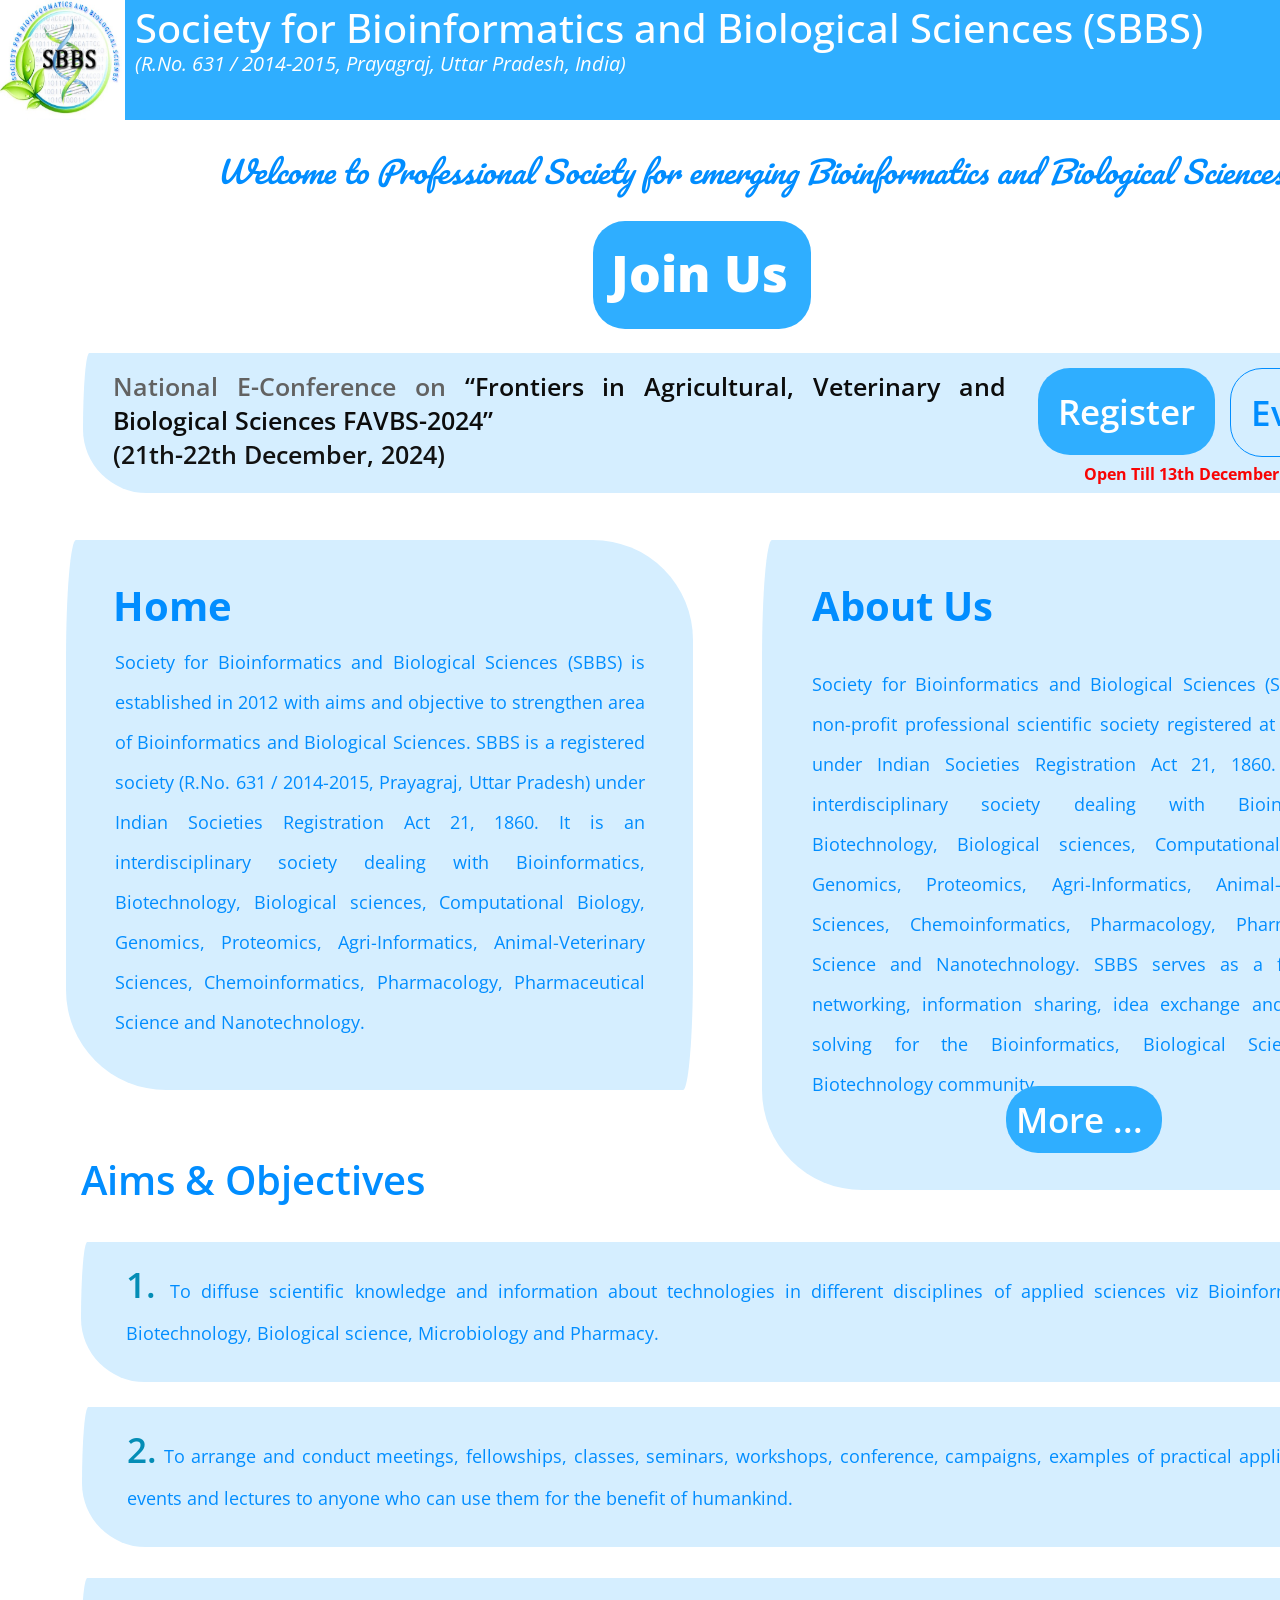
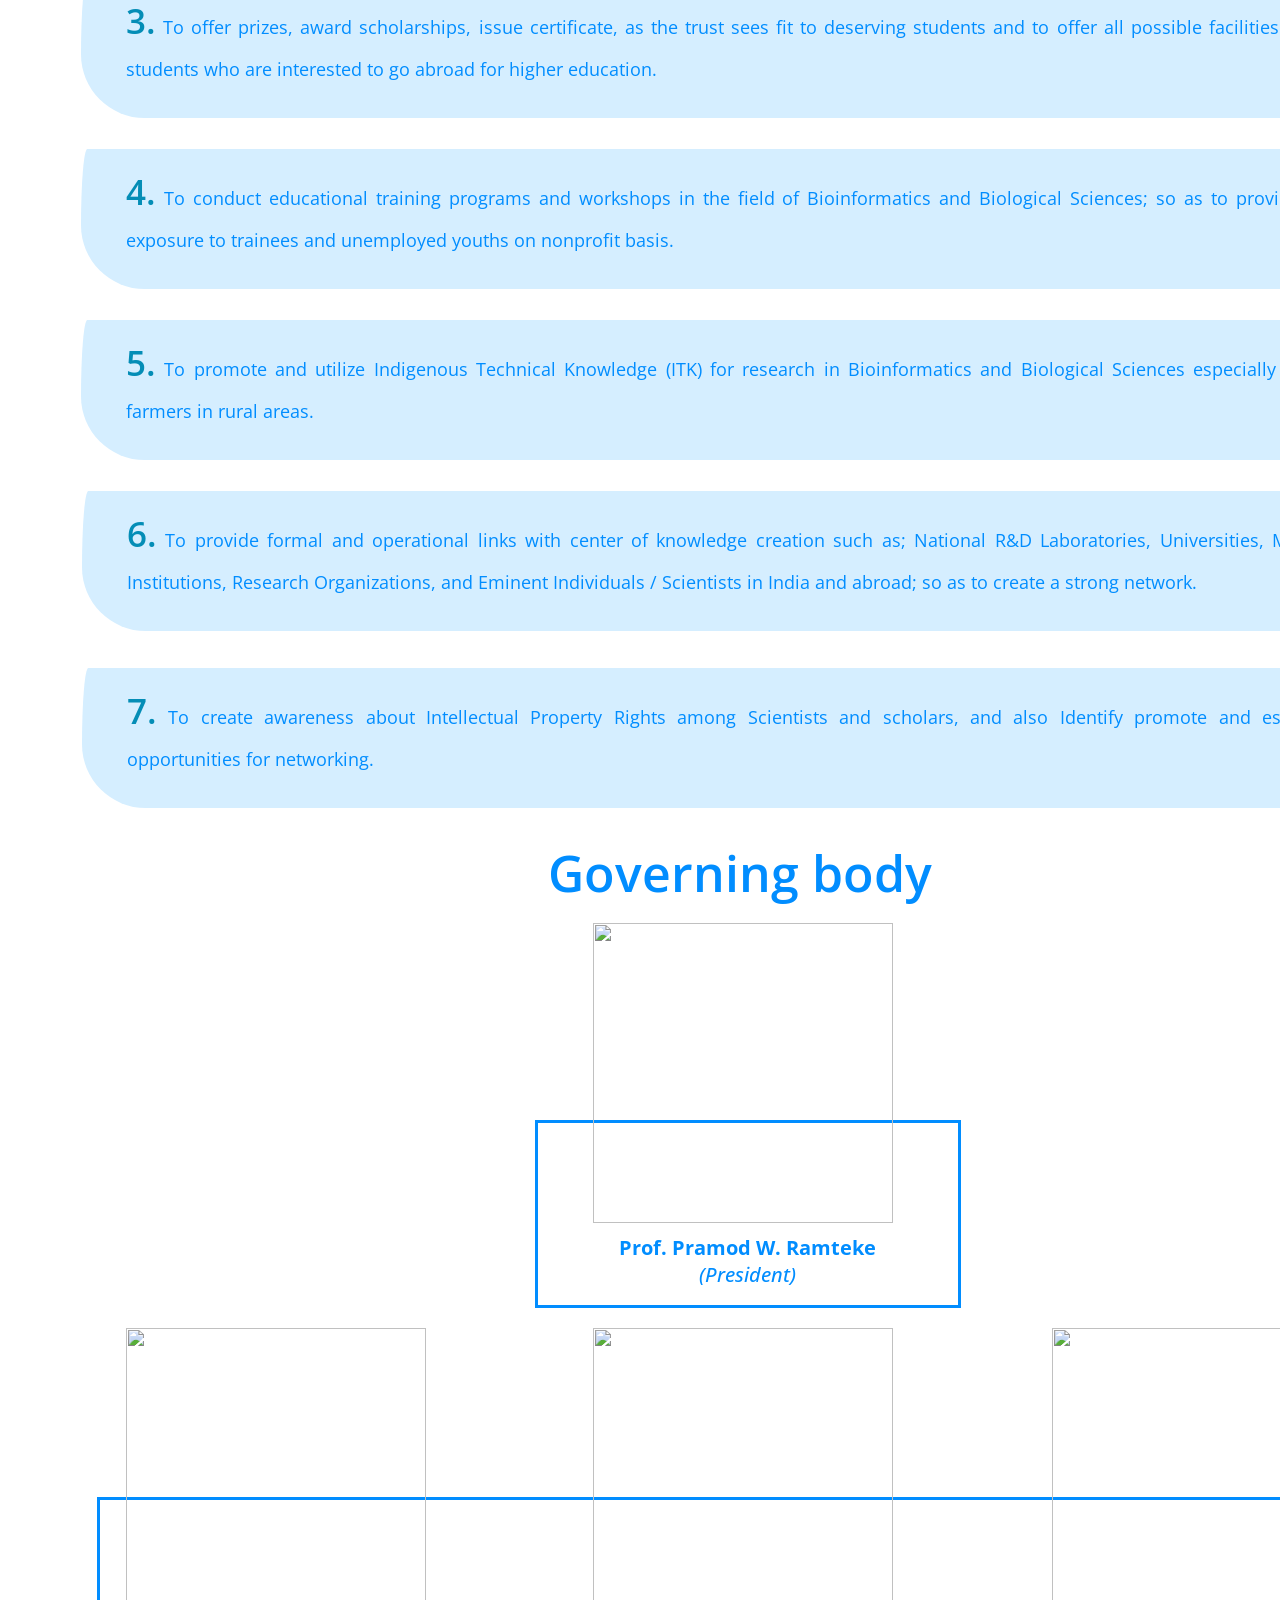
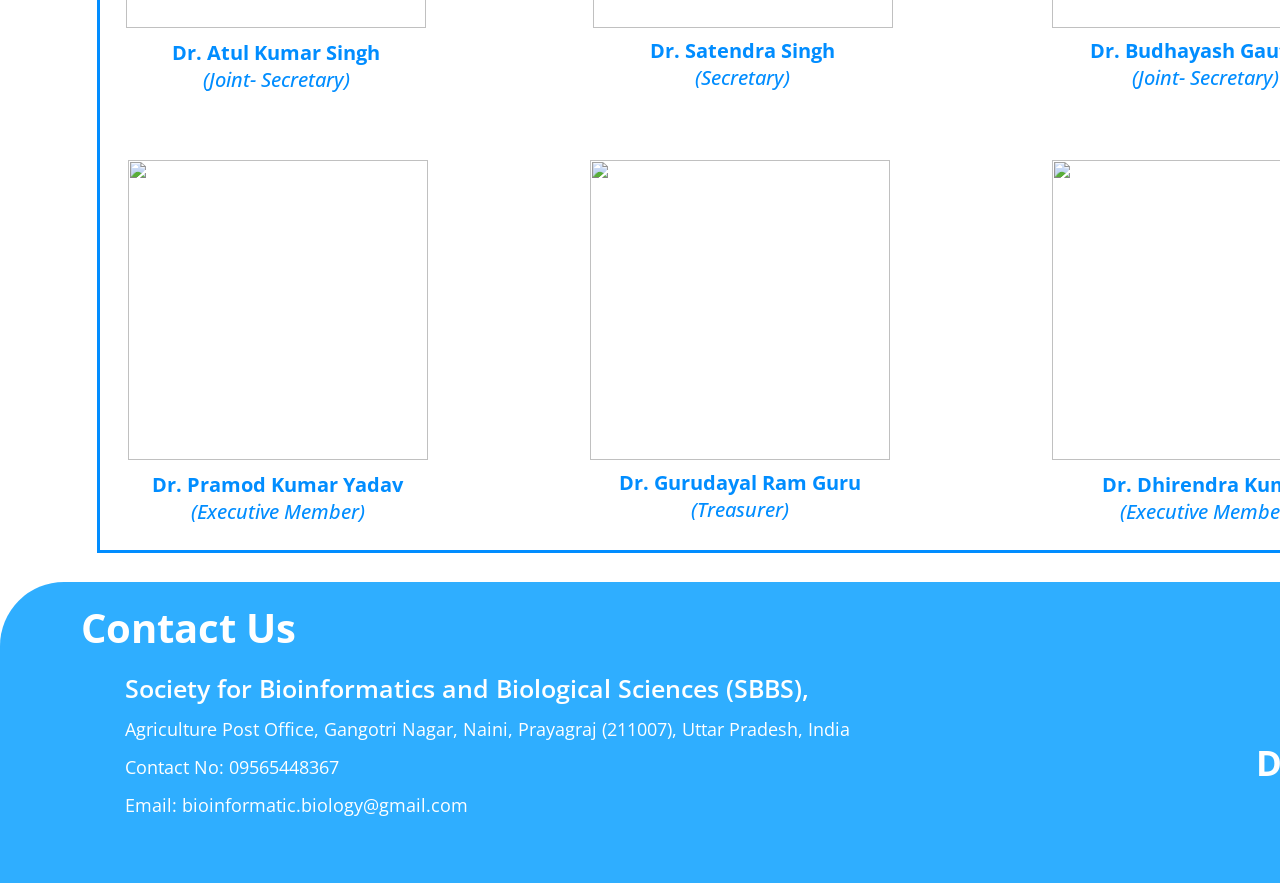
==== Index/Index.html @ 51625317 "added pages" ====
<!DOCTYPE html>
<html>

<head>
  <meta charset="utf-8">
  <title>Home</title>
  <meta name="generator" content="Google Web Designer 16.1.0.0530">
  <style id="gwd-text-style">
    p {
      margin: 0px;
    }
    h1 {
      margin: 0px;
    }
    h2 {
      margin: 0px;
    }
    h3 {
      margin: 0px;
    }
    a {
      text-decoration: none;
      color: rgb(255, 255, 255);
    }
  </style>
  <style>
    html, body {
      width: 100%;
      height: 100%;
      margin: 0px;
    }
    body {
      background-color: transparent;
      transform: perspective(1400px) matrix3d(1, 0, 0, 0, 0, 1, 0, 0, 0, 0, 1, 0, 0, 0, 0, 1);
      transform-style: preserve-3d;
      overflow-y: scroll;
    }
    body * {
      transform-style: preserve-3d;
    }
    .top-div {
      position: absolute;
      background-image: none;
      display: flex;
      background-color: rgb(47, 174, 255);
      left: 0px;
      top: 0px;
      height: 120px;
      width: 1515px;
    }
    .title-txt {
      position: absolute;
      font-family: "Open Sans";
      left: 135px;
      top: 0px;
      width: max-content;
    }
    .gwd-span-bqkw {
      font-size: 40px;
      color: rgb(255, 255, 255);
      font-family: "Open Sans";
      font-weight: 500;
    }
    .logo-img {
      height: 120px;
      width: 125px;
    }
    .gwd-img-bhdg {
      position: absolute;
      left: 0px;
      top: 0px;
    }
    .subtitle-txt {
      position: absolute;
      font-family: "Open Sans";
      font-style: italic;
      font-size: 20px;
      color: rgb(255, 255, 255);
      left: 135px;
      top: 50px;
    }
    .home-pane {
      position: absolute;
      width: 627px;
      background-image: none;
      background-color: rgb(213, 238, 255);
      border-radius: 10px 100px / 120px 100px;
      height: 550px;
      top: 540px;
      left: 66px;
    }
    .gwd-p-1isa {
      position: absolute;
      font-family: "Open Sans";
      font-size: 40px;
      font-weight: bold;
      color: rgb(1, 141, 255);
      width: 530px;
      text-align: justify;
      height: 548px;
      left: 115px;
      line-height: 40px;
      top: 634px;
    }
    .gwd-span-1ntc {
      font-size: 18px;
      font-family: "Open Sans";
      color: rgb(1, 141, 255);
      line-height: 0px;
      font-weight: normal;
    }
    .gwd-span-1si3 {
      position: absolute;
      text-align: justify;
      color: rgb(1, 141, 255);
      font-style: italic;
      font-weight: normal;
      font-family: Pacifico;
      font-size: 30px;
      top: 145px;
      left: 216px;
      width: max-content;
    }
    .query-input-field {
      position: absolute;
      width: 100px;
      height: 20px;
      left: 349px;
      top: 317px;
    }
    .about-pane {
      position: absolute;
      width: 653px;
      background-image: none;
      background-color: rgb(213, 238, 255);
      border-radius: 10px 100px / 120px 100px;
      height: 650px;
      top: 540px;
      left: 762px;
    }
    .gwd-p-1r3f {
      position: absolute;
      font-family: "Open Sans";
      font-weight: bold;
      font-size: 40px;
      color: rgb(1, 141, 255);
      top: 578px;
      left: 113px;
    }
    .gwd-p-1c2z {
      position: absolute;
      font-family: "Open Sans";
      font-size: 40px;
      font-weight: bold;
      color: rgb(1, 141, 255);
      left: 812px;
      top: 578px;
      width: 348px;
      height: 54px;
    }
    .gwd-p-tj3d {
      position: absolute;
      font-family: "Open Sans";
      font-size: 40px;
      font-weight: bold;
      color: rgb(1, 141, 255);
      text-align: justify;
      width: 555px;
      height: 490px;
      line-height: 40px;
      top: 656px;
      left: 812px;
    }
    .gwd-span-wfg0 {
      font-size: 18px;
      font-family: "Open Sans";
      color: rgb(1, 141, 255);
      font-weight: normal;
      line-height: 0px;
    }
    .joinus-link {
      position: absolute;
      font-family: "Open Sans";
      font-size: 18px;
      text-align: justify;
      height: 72px;
      width: 182px;
      background-image: none;
      background-color: rgb(47, 174, 255);
      border-image-source: none;
      border-image-repeat: stretch;
      border-color: rgb(1, 141, 255);
      padding: 18px;
      border-radius: 32px;
      left: 593px;
      top: 221px;
      text-decoration: none;
      color: rgb(255, 255, 255);
    }
    .gwd-span-1cz4 {
      font-family: "Open Sans";
      font-weight: 800;
      font-size: 50px;
      color: rgb(255, 255, 255);
    }
    .gwd-span-5c3a {
      position: absolute;
      font-family: "Open Sans";
      text-align: justify;
      font-weight: 600;
      border-image-source: none;
      border-image-width: 1;
      width: max-content;
      border-image-outset: 0;
      border-image-repeat: stretch;
      border-color: rgb(248, 249, 252);
      background-image: none;
      background-color: rgb(47, 174, 255);
      color: rgb(255, 255, 255);
      font-size: 35px;
      border-radius: 32px;
      padding: 10px;
      left: 1006px;
      top: 1086px;
    }
    .gwd-span-1vyw {
      position: absolute;
      font-family: "Open Sans";
      font-weight: 600;
      text-align: justify;
      transform-origin: 50% 50% 0px;
      color: rgb(1, 141, 255);
      height: 53px;
      width: 442px;
      font-size: 40px;
      top: 1152px;
      left: 81px;
    }
    .new-event-pane {
      position: absolute;
      left: 62px;
      top: 1195.2px;
      width: 1322px;
      background-color: rgb(213, 238, 255);
      border-radius: 10px 100px / 120px 100px;
      height: 140px;
    }
    .gwd-span-1vqm {
      position: absolute;
      font-family: "Open Sans";
      font-size: 35px;
      font-weight: 600;
      text-align: justify;
      color: rgb(255, 255, 255);
      width: 1211px;
      height: 96px;
      line-height: 35px;
      top: 1267px;
      left: 126px;
    }
    .gwd-span-11at {
      font-weight: normal;
      font-size: 18px;
      color: rgb(1, 141, 255);
    }
    .gwd-span-196a {
      color: rgb(4, 141, 182);
    }
    .gwd-span-1bid {
      position: absolute;
      font-family: "Open Sans";
      font-size: 35px;
      font-weight: 600;
      text-align: justify;
      color: rgb(255, 255, 255);
      width: 1211px;
      height: 96px;
      line-height: 35px;
      top: 1432px;
      left: 127px;
    }
    .aim-box2 {
      left: 63px;
      top: 1360px;
    }
    .gwd-span-1m1s {
      color: rgb(1, 141, 255);
      font-size: 18px;
      font-weight: 400;
    }
    .gwd-div-1xb0 {
      top: 1242px;
      left: 81px;
    }
    .gwd-span-1xkf {
      position: absolute;
      font-family: "Open Sans";
      font-size: 35px;
      font-weight: 600;
      text-align: justify;
      color: rgb(255, 255, 255);
      width: 1211px;
      height: 96px;
      line-height: 35px;
      top: 1603px;
      left: 126px;
    }
    .gwd-div-2hvl {
      top: 1578px;
      left: 81px;
    }
    .gwd-span-1w0t {
      position: absolute;
      font-family: "Open Sans";
      font-size: 35px;
      font-weight: 600;
      text-align: justify;
      color: rgb(255, 255, 255);
      width: 1211px;
      height: 96px;
      line-height: 35px;
      top: 1774px;
      left: 126px;
    }
    .gwd-div-1ei7 {
      top: 1749px;
      left: 81px;
    }
    .gwd-span-vlhl {
      position: absolute;
      font-family: "Open Sans";
      font-size: 35px;
      font-weight: 600;
      text-align: justify;
      color: rgb(255, 255, 255);
      width: 1211px;
      height: 96px;
      line-height: 35px;
      top: 1945px;
      left: 126px;
    }
    .gwd-div-1dzn {
      top: 1920px;
      left: 81px;
    }
    .gwd-div-vrc6 {
      top: 2091px;
      left: 82px;
    }
    .gwd-span-1oo3 {
      position: absolute;
      font-family: "Open Sans";
      font-size: 35px;
      font-weight: 600;
      text-align: justify;
      color: rgb(255, 255, 255);
      width: 1211px;
      height: 96px;
      line-height: 35px;
      top: 2116px;
      left: 127px;
    }
    .gwd-div-1wg1 {
      top: 2268px;
      left: 82px;
    }
    .gwd-span-n1nv {
      position: absolute;
      font-family: "Open Sans";
      font-size: 35px;
      font-weight: 600;
      text-align: justify;
      color: rgb(255, 255, 255);
      width: 1211px;
      height: 96px;
      line-height: 35px;
      top: 2293px;
      left: 127px;
    }
    .gwd-div-c5d1 {
      top: 353px;
      left: 83px;
    }
    .gwd-div-1a49 {
      top: 1407px;
      left: 82px;
    }
    .conference-title-span {
      position: absolute;
      font-family: "Open Sans";
      font-weight: 600;
      text-align: justify;
      background-image: none;
      background-color: transparent;
      color: rgb(98, 98, 98);
      font-size: 25px;
      transform-origin: 50% 50% 0px;
      left: 113px;
      top: 369px;
      width: 893px;
      height: 108px;
    }
    .register-link {
      position: absolute;
      font-family: "Open Sans";
      font-size: 35px;
      font-weight: 600;
      text-align: justify;
      color: rgb(255, 255, 255);
      padding: 20px;
      border-radius: 32px;
      background-color: rgb(47, 174, 255);
      left: 1038px;
      top: 368px;
    }
    .notice-link {
      position: absolute;
      font-family: "Open Sans";
      font-size: 35px;
      font-weight: 600;
      text-align: justify;
      color: rgb(1, 141, 255);
      border-radius: 32px;
      padding: 20px;
      border: 1.5px solid rgb(1, 141, 255);
      left: 1230px;
      top: 368px;
    }
    .gwd-span-2s5o {
      position: absolute;
      font-family: "Open Sans";
      font-weight: 600;
      text-align: justify;
      transform-origin: 50% 50% 0px;
      color: rgb(1, 141, 255);
      width: 388px;
      height: 68px;
      top: 2439px;
      font-size: 50px;
      left: 548px;
    }
    .govern-img-in {
      width: 300px;
      height: 300px;
    }
    .govern-img {
      position: absolute;
      left: 548px;
      top: 2523px;
      z-index: 1;
    }
    .gwd-img-xbfo {
      top: 2928px;
      z-index: 1;
      left: 593px;
    }
    .gwd-img-fpew {
      top: 3360px;
      left: 590px;
    }
    .gwd-img-1451 {
      top: 2928px;
      z-index: 1;
      left: 1052px;
    }
    .gwd-img-1oe9 {
      top: 2928px;
      z-index: 1;
      left: 126px;
    }
    .gwd-img-pu6v {
      top: 3360px;
      left: 128px;
    }
    .gwd-img-19ng {
      top: 3360px;
      left: 1052px;
    }
    .president-title {
      position: absolute;
      left: 488px;
      top: 2715.6px;
      width: 420px;
      height: 220.8px;
      background-color: rgb(213, 238, 255);
    }
    .gwd-span-jq2x {
      position: absolute;
      font-family: "Open Sans";
      font-size: 20px;
      color: rgb(1, 141, 255);
      top: 2834px;
      font-weight: bold;
      text-align: center;
      left: 619px;
    }
    .gwd-span-awxr {
      font-weight: 500;
      font-style: italic;
    }
    .gwd-span-p6f0 {
      position: absolute;
      font-family: "Open Sans";
      font-size: 20px;
      color: rgb(1, 141, 255);
      font-weight: bold;
      text-align: center;
      top: 3669px;
      left: 619px;
    }
    .gwd-span-1maw {
      position: absolute;
      font-family: "Open Sans";
      font-size: 20px;
      color: rgb(1, 141, 255);
      font-weight: bold;
      text-align: center;
      top: 3237px;
      width: max-content;
      left: 1090px;
    }
    .gwd-span-al7j {
      position: absolute;
      font-family: "Open Sans";
      font-size: 20px;
      color: rgb(1, 141, 255);
      font-weight: bold;
      text-align: center;
      width: max-content;
      top: 3237px;
      left: 650px;
    }
    .gwd-span-1g59 {
      position: absolute;
      font-family: "Open Sans";
      font-size: 20px;
      color: rgb(1, 141, 255);
      font-weight: bold;
      text-align: center;
      top: 3239px;
      width: max-content;
      left: 172px;
    }
    .gwd-span-p5j6 {
      position: absolute;
      font-family: "Open Sans";
      font-size: 20px;
      width: max-content;
      color: rgb(1, 141, 255);
      font-weight: bold;
      text-align: center;
      top: 3671px;
      left: 152px;
    }
    .gwd-span-xsb3 {
      position: absolute;
      font-family: "Open Sans";
      font-size: 20px;
      color: rgb(1, 141, 255);
      font-weight: bold;
      text-align: center;
      top: 3671px;
      width: max-content;
      left: 1102px;
    }
    .gwd-span-3aus {
      font-style: normal;
      font-weight: 700;
    }
    .gwd-span-uxm4 {
      font-style: normal;
      font-weight: 700;
    }
    .gwd-span-1usm {
      font-style: normal;
      font-weight: 700;
    }
    .gwd-span-6nk0 {
      font-style: normal;
      font-weight: 700;
    }
    .gwd-span-1sg8 {
      font-style: normal;
      font-weight: 700;
    }
    .gwd-span-tq85 {
      font-style: normal;
      font-weight: 700;
    }
    .transp-link {
      color: rgb(1, 141, 255);
    }
    .footer-tab {
      position: absolute;
      background-color: rgb(47, 174, 255);
      border-radius: 64px 64px 0px 0px;
      height: 300.8px;
      top: 3782px;
      left: 0px;
      width: 1515px;
    }
    .gwd-span-1sb5 {
      position: absolute;
      font-family: "Open Sans";
      font-weight: bold;
      text-align: justify;
      color: rgb(255, 255, 255);
      font-size: 40px;
      top: 3800px;
      left: 81px;
    }
    .gwd-span-1dm2 {
      position: absolute;
      font-family: "Open Sans";
      font-size: 40px;
      font-weight: bold;
      text-align: justify;
      color: rgb(255, 255, 255);
      line-height: 30px;
      left: 125px;
      top: 3868px;
      width: 750px;
      height: 158px;
    }
    .gwd-span-l0jf {
      font-size: 18px;
      font-weight: 500;
    }
    .gwd-span-115w {
      font-weight: 600;
    }
    .gwd-span-1utu {
      font-weight: normal;
    }
    .gwd-span-fhn2 {
      font-size: 25px;
    }
    .gwd-div-1jhb {
      position: absolute;
      width: 420px;
      height: 182px;
      z-index: 0;
      border: 3px solid rgb(1, 141, 255);
      top: 2720px;
      left: 535px;
    }
    .gwd-div-1e34 {
      position: absolute;
      width: 1284px;
      height: 650px;
      border: 3px solid rgb(1, 141, 255);
      z-index: 0;
      top: 3097px;
      left: 97px;
    }
    .gwd-img-12nx {
      left: 593px;
    }
    .gwd-span-1wzp {
      position: absolute;
      font-family: "Open Sans";
      font-size: 35px;
      font-weight: bold;
      color: rgb(255, 255, 255);
      width: 313px;
      height: 48px;
      text-align: right;
      left: 1182px;
      top: 3939px;
    }
    .gwd-span-1y1x {
      position: absolute;
      font-family: "Open Sans";
      font-size: 35px;
      font-weight: bold;
      color: rgb(255, 255, 255);
      width: 313px;
      height: 96px;
      line-height: 30px;
      text-align: right;
      left: 1182px;
      top: 3987px;
    }
    .gwd-span-15j2 {
      font-size: 20px;
      font-family: "Open Sans";
      color: rgb(255, 255, 255);
      font-weight: normal;
    }
    .gwd-span-15iu {
      font-weight: normal;
      font-family: "Open Sans";
      color: rgb(255, 255, 255);
    }
    .gwd-span-1j77 {
      font-weight: normal;
      font-family: "Open Sans";
      color: rgb(255, 255, 255);
      font-size: 20px;
    }
    .gwd-span-1cls {
      color: rgb(12, 12, 12);
    }
    .gwd-span-1lf2 {
      color: rgb(17, 17, 17);
    }
    .gwd-span-54qi {
      position: absolute;
      font-family: "Open Sans";
      font-weight: bold;
      color: rgb(248, 4, 4);
      top: 463px;
      font-size: 16px;
      height: 22px;
      left: 1038px;
      width: 348px;
      text-align: center;
    }
    @media (min-width: 0) and (max-width: 320px) and (min-height: 0) and (max-height: 4000px) {
      .top-div {
        position: absolute;
        background-image: none;
        display: flex;
        width: 1500px;
        background-color: rgb(47, 174, 255);
        left: 0px;
        top: 0px;
        height: 80px;
      }
      .title-txt {
        position: absolute;
        font-family: "Open Sans";
        top: 0px;
        width: max-content;
        left: 87px;
      }
      .gwd-span-bqkw {
        color: rgb(255, 255, 255);
        font-family: "Open Sans";
        font-weight: 500;
        font-size: 16px;
      }
      .logo-img {
        height: 80px;
        width: 85px;
      }
      .gwd-img-bhdg {
        position: absolute;
        left: 0px;
        top: 0px;
      }
      .subtitle-txt {
        position: absolute;
        font-family: "Open Sans";
        font-style: italic;
        color: rgb(255, 255, 255);
        left: 87px;
        top: 43px;
        font-size: 10px;
      }
      .home-pane {
        position: absolute;
        background-image: none;
        background-color: rgb(213, 238, 255);
        border-radius: 10px 100px / 120px 100px;
        width: 315px;
        height: 350px;
        left: 18px;
        top: 346px;
      }
      .gwd-p-1isa {
        position: absolute;
        font-family: "Open Sans";
        font-weight: bold;
        color: rgb(1, 141, 255);
        text-align: justify;
        font-size: 12px;
        line-height: 20px;
        width: 273px;
        left: 39px;
        height: 272px;
        top: 393px;
      }
      .gwd-span-1ntc {
        font-family: "Open Sans";
        color: rgb(1, 141, 255);
        line-height: 0px;
        font-weight: normal;
        font-size: 12px;
      }
      .gwd-span-1si3 {
        position: absolute;
        text-align: justify;
        color: rgb(1, 141, 255);
        font-style: italic;
        font-weight: normal;
        font-family: Pacifico;
        left: 31px;
        top: 96px;
        font-size: 8px;
      }
      .query-input-field {
        position: absolute;
        width: 100px;
        height: 20px;
        left: 349px;
        top: 317px;
      }
      .about-pane {
        position: absolute;
        background-image: none;
        background-color: rgb(213, 238, 255);
        border-radius: 10px 100px / 120px 100px;
        width: 315px;
        left: 18px;
        height: 380px;
        top: 709px;
      }
      .gwd-p-1r3f {
        position: absolute;
        font-family: "Open Sans";
        font-weight: bold;
        color: rgb(1, 141, 255);
        left: 31px;
        font-size: 20px;
        top: 355px;
      }
      .gwd-p-1c2z {
        position: absolute;
        font-family: "Open Sans";
        font-weight: bold;
        color: rgb(1, 141, 255);
        font-size: 20px;
        left: 37px;
        top: 718px;
      }
      .gwd-p-tj3d {
        position: absolute;
        font-family: "Open Sans";
        font-weight: bold;
        color: rgb(1, 141, 255);
        text-align: justify;
        font-size: 12px;
        line-height: 20px;
        height: 243px;
        width: 279px;
        left: 35px;
        top: 756px;
      }
      .gwd-span-wfg0 {
        font-family: "Open Sans";
        color: rgb(1, 141, 255);
        font-weight: normal;
        line-height: 0px;
        font-size: 12px;
      }
      .joinus-link {
        position: absolute;
        font-family: "Open Sans";
        background-image: none;
        background-color: rgb(47, 174, 255);
        border-image-source: none;
        border-image-repeat: stretch;
        border-color: rgb(1, 141, 255);
        border-radius: 32px;
        text-decoration: none;
        color: rgb(255, 255, 255);
        top: 118px;
        font-size: 12px;
        left: 105px;
        text-align: center;
        padding: 8px;
        line-height: 0px;
        width: 102px;
        height: 26px;
      }
      .gwd-span-1cz4 {
        font-family: "Open Sans";
        font-weight: 800;
        line-height: 15px;
        font-size: 20px;
        color: rgb(255, 255, 255);
      }
      .gwd-span-5c3a {
        position: absolute;
        font-family: "Open Sans";
        font-weight: 600;
        border-image-source: none;
        border-image-width: 1;
        border-image-outset: 0;
        border-image-repeat: stretch;
        border-color: rgb(248, 249, 252);
        background-image: none;
        background-color: rgb(47, 174, 255);
        color: rgb(255, 255, 255);
        border-radius: 32px;
        padding: 10px;
        font-size: 20px;
        height: 20px;
        width: 76px;
        text-align: center;
        left: 216px;
        top: 1039px;
      }
      .gwd-span-1vyw {
        position: absolute;
        font-family: "Open Sans";
        font-weight: 600;
        text-align: justify;
        transform-origin: 50% 50% 0px;
        color: rgb(1, 141, 255);
        width: 183px;
        font-size: 20px;
        height: 32px;
        left: 23px;
        top: 1101px;
      }
      .new-event-pane {
        position: absolute;
        left: 62px;
        top: 1195.2px;
        background-color: rgb(213, 238, 255);
        border-radius: 10px 100px / 120px 100px;
        width: 315px;
        height: 160px;
      }
      .gwd-span-1vqm {
        position: absolute;
        font-family: "Open Sans";
        font-weight: 600;
        text-align: justify;
        width: 279px;
        line-height: 15px;
        color: rgb(4, 141, 182);
        font-size: 12px;
        left: 35px;
        top: 1168px;
        height: 96px;
      }
      .gwd-span-11at {
        font-weight: normal;
        color: rgb(1, 141, 255);
        font-size: 12px;
      }
      .gwd-span-196a {
        color: rgb(4, 141, 182);
      }
      .gwd-span-1bid {
        position: absolute;
        font-family: "Open Sans";
        font-weight: 600;
        text-align: justify;
        height: 96px;
        width: 273px;
        line-height: 15px;
        left: 36px;
        top: 1338px;
        font-size: 12px;
        background-image: none;
        color: rgb(1, 141, 255);
      }
      .aim-box2 {
        left: 63px;
        top: 1360px;
      }
      .gwd-span-1m1s {
        color: rgb(1, 141, 255);
        font-size: 12px;
        font-weight: 400;
      }
      .gwd-div-1xb0 {
        left: 18px;
        top: 1140px;
      }
      .gwd-span-1xkf {
        position: absolute;
        font-family: "Open Sans";
        font-weight: 600;
        text-align: justify;
        color: rgb(255, 255, 255);
        height: 96px;
        line-height: 15px;
        width: 273px;
        font-size: 12px;
        left: 38px;
        top: 1513px;
      }
      .gwd-div-2hvl {
        left: 18px;
        top: 1489px;
      }
      .gwd-span-1w0t {
        position: absolute;
        font-family: "Open Sans";
        font-weight: 600;
        text-align: justify;
        color: rgb(255, 255, 255);
        height: 96px;
        line-height: 15px;
        left: 39px;
        width: 271px;
        font-size: 12px;
        top: 1690px;
      }
      .gwd-div-1ei7 {
        left: 18px;
        top: 1664px;
      }
      .gwd-span-vlhl {
        position: absolute;
        font-family: "Open Sans";
        font-weight: 600;
        text-align: justify;
        color: rgb(255, 255, 255);
        height: 96px;
        line-height: 15px;
        left: 37px;
        width: 271px;
        font-size: 12px;
        top: 1882px;
      }
      .gwd-div-1dzn {
        left: 18px;
        top: 1841px;
      }
      .gwd-div-vrc6 {
        left: 17px;
        top: 2018px;
      }
      .gwd-span-1oo3 {
        position: absolute;
        font-family: "Open Sans";
        font-weight: 600;
        text-align: justify;
        color: rgb(255, 255, 255);
        height: 96px;
        line-height: 15px;
        width: 271px;
        left: 38px;
        font-size: 12px;
        top: 2041px;
      }
      .gwd-div-1wg1 {
        left: 17px;
        top: 2195px;
      }
      .gwd-span-n1nv {
        position: absolute;
        font-family: "Open Sans";
        font-weight: 600;
        text-align: justify;
        color: rgb(255, 255, 255);
        height: 96px;
        line-height: 15px;
        width: 272px;
        left: 36px;
        font-size: 12px;
        top: 2226px;
      }
      .gwd-div-c5d1 {
        left: 15px;
        top: 171px;
      }
      .gwd-div-1a49 {
        left: 18px;
        top: 1314px;
      }
      .conference-title-span {
        position: absolute;
        font-family: "Open Sans";
        font-weight: 600;
        text-align: justify;
        background-image: none;
        background-color: transparent;
        color: rgb(98, 98, 98);
        font-size: 12px;
        height: 53px;
        width: 279px;
        left: 28px;
        top: 187px;
      }
      .register-link {
        position: absolute;
        font-family: "Open Sans";
        font-weight: 600;
        text-align: justify;
        color: rgb(255, 255, 255);
        border-radius: 32px;
        background-color: rgb(47, 174, 255);
        font-size: 12px;
        padding: 10px;
        left: 167px;
        top: 284px;
      }
      .notice-link {
        position: absolute;
        font-family: "Open Sans";
        font-weight: 600;
        text-align: justify;
        color: rgb(1, 141, 255);
        border-radius: 32px;
        border: 1.5px solid rgb(1, 141, 255);
        font-size: 12px;
        padding: 10px;
        left: 251px;
        top: 283px;
      }
      .gwd-span-2s5o {
        position: absolute;
        font-family: "Open Sans";
        font-weight: 600;
        transform-origin: 50% 50% 0px;
        color: rgb(1, 141, 255);
        text-align: center;
        width: 153px;
        font-size: 20px;
        line-height: 20px;
        left: 15px;
        top: 2368px;
        height: 27px;
      }
      .govern-img-in {
        width: 100px;
        height: 100px;
      }
      .govern-img {
        position: absolute;
        left: 548px;
        top: 2523px;
        z-index: 1;
      }
      .gwd-img-xbfo {
        z-index: 1;
        top: 2570px;
        left: 209px;
      }
      .gwd-img-fpew {
        top: 2882px;
        left: 25px;
      }
      .gwd-img-1451 {
        z-index: 1;
        top: 2727px;
        left: 210px;
      }
      .gwd-img-1oe9 {
        z-index: 1;
        top: 2569px;
        left: 31px;
      }
      .gwd-img-pu6v {
        top: 2726px;
        left: 26px;
      }
      .gwd-img-19ng {
        top: 2882px;
        left: 210px;
      }
      .president-title {
        position: absolute;
        left: 488px;
        top: 2715.6px;
        width: 420px;
        height: 220.8px;
        background-color: rgb(213, 238, 255);
      }
      .gwd-span-jq2x {
        position: absolute;
        font-family: "Open Sans";
        color: rgb(1, 141, 255);
        font-weight: bold;
        text-align: center;
        transform-origin: 177px 63.6001px 0px;
        left: 90px;
        top: 2516px;
        font-size: 11px;
      }
      .gwd-span-awxr {
        font-weight: 500;
        font-style: italic;
      }
      .gwd-span-p6f0 {
        position: absolute;
        font-family: "Open Sans";
        color: rgb(1, 141, 255);
        font-weight: bold;
        text-align: center;
        line-height: 10px;
        top: 2988px;
        left: 22px;
        font-size: 11px;
      }
      .gwd-span-1maw {
        position: absolute;
        font-family: "Open Sans";
        color: rgb(1, 141, 255);
        font-weight: bold;
        text-align: center;
        line-height: 10px;
        top: 2832px;
        left: 197px;
        font-size: 11px;
      }
      .gwd-span-al7j {
        position: absolute;
        font-family: "Open Sans";
        color: rgb(1, 141, 255);
        font-weight: bold;
        text-align: center;
        line-height: 10px;
        top: 2677px;
        left: 209px;
        font-size: 11px;
      }
      .gwd-span-1g59 {
        position: absolute;
        font-family: "Open Sans";
        color: rgb(1, 141, 255);
        font-weight: bold;
        text-align: center;
        left: 17px;
        top: 2673px;
        line-height: 10px;
        transform-origin: 50% 50% 0px;
        width: 114.974px;
        height: 30.9819px;
        transform: translate3d(7px, 3px, 0px) rotateZ(-0.66647deg);
        font-size: 11px;
      }
      .gwd-span-p5j6 {
        position: absolute;
        font-family: "Open Sans";
        color: rgb(1, 141, 255);
        font-weight: bold;
        text-align: center;
        line-height: 10px;
        top: 2832px;
        left: 20px;
        font-size: 11px;
      }
      .gwd-span-xsb3 {
        position: absolute;
        font-family: "Open Sans";
        color: rgb(1, 141, 255);
        font-weight: bold;
        text-align: center;
        line-height: 10px;
        top: 2988px;
        left: 201px;
        font-size: 11px;
      }
      .gwd-span-3aus {
        font-style: normal;
        font-weight: 700;
      }
      .gwd-span-uxm4 {
        font-style: normal;
        font-weight: 700;
      }
      .gwd-span-1usm {
        font-style: normal;
        font-weight: 700;
      }
      .gwd-span-6nk0 {
        font-style: normal;
        font-weight: 700;
      }
      .gwd-span-1sg8 {
        font-style: normal;
        font-weight: 700;
      }
      .gwd-span-tq85 {
        font-style: normal;
        font-weight: 700;
      }
      .transp-link {
        color: rgb(1, 141, 255);
      }
      .footer-tab {
        position: absolute;
        width: 100%;
        background-color: rgb(47, 174, 255);
        left: 0px;
        height: 230.8px;
        top: 3054px;
        bottom: 0px;
        border-radius: 34px 34px 0px 0px;
      }
      .gwd-span-1sb5 {
        position: absolute;
        font-family: "Open Sans";
        font-weight: bold;
        text-align: justify;
        color: rgb(255, 255, 255);
        left: 25px;
        top: 3060px;
        font-size: 20px;
      }
      .gwd-span-1dm2 {
        position: absolute;
        font-family: "Open Sans";
        font-size: 40px;
        font-weight: bold;
        text-align: justify;
        color: rgb(255, 255, 255);
        width: 320px;
        line-height: 10px;
        height: 129px;
        left: 13px;
        top: 3094px;
      }
      .gwd-span-l0jf {
        font-weight: 500;
        font-size: 12px;
      }
      .gwd-span-115w {
        font-weight: 600;
      }
      .gwd-span-1utu {
        font-weight: normal;
        font-size: 12px;
      }
      .gwd-span-fhn2 {
        font-size: 16px;
      }
      .gwd-div-1jhb {
        position: absolute;
        z-index: 0;
        border: 3px solid rgb(1, 141, 255);
        height: 90px;
        width: 150px;
        top: 2463px;
        left: 83px;
      }
      .gwd-div-1e34 {
        position: absolute;
        border: 3px solid rgb(1, 141, 255);
        z-index: 0;
        height: 410px;
        width: 315px;
        left: 14px;
        top: 2619px;
      }
      .gwd-img-12nx {
        left: 109px;
        top: 2406px;
      }
      .gwd-a-1ge7 {
        font-size: 12px;
      }
      .gwd-a-1jo2 {
        font-size: 16px;
      }
      .gwd-span-1y7n {
        font-size: 35px;
        color: rgb(4, 141, 182);
      }
      .gwd-span-b68e {
        color: rgb(4, 141, 182);
      }
      .gwd-span-5xvp {
        font-size: 12px;
      }
      .gwd-span-1ilv {
        font-size: 12px;
        line-height: 15px;
      }
      .gwd-span-v92b {
        font-size: 12px;
      }
      .gwd-span-t9es {
        font-size: 12px;
      }
      .gwd-span-1ww8 {
        font-size: 12px;
      }
      .gwd-span-1e4j {
        font-size: 12px;
      }
      .gwd-span-1u1t {
        font-size: 11px;
        line-height: 11px;
      }
      .gwd-span-1u6y {
        font-size: 11px;
      }
      .gwd-span-1bk2 {
        font-size: 11px;
      }
      .gwd-span-151q {
        font-size: 11px;
      }
      .gwd-span-1gl0 {
        font-size: 11px;
      }
      .gwd-span-1xin {
        font-size: 11px;
      }
      .gwd-span-1ued {
        font-size: 16px;
      }
      .gwd-span-chii {
        color: rgb(4, 141, 182);
        font-weight: 600;
      }
      .gwd-span-xm3s {
        font-weight: normal;
        color: rgb(1, 141, 255);
      }
      .gwd-span-mgen {
        font-weight: normal;
      }
      .gwd-span-1cvf {
        color: rgb(1, 141, 255);
      }
      .gwd-span-2760 {
        color: rgb(1, 141, 255);
      }
    }
    @media (width: 1194px) and (height: 766px) {}
  </style>
  <link href="https://fonts.googleapis.com/css?family=Roboto:100,100italic,300,300italic,regular,italic,500,500italic,700,700italic,900,900italic|Open+Sans:300,regular,500,600,700,800,300italic,italic,500italic,600italic,700italic,800italic|Pacifico:regular|Dancing+Script:regular,500,600,700" rel="stylesheet" type="text/css">
</head>

<body class="htmlNoPages">
  <script gwd-served-sizes="" type="application/json">["1194x766"]</script>
  <!-- header start -->
  <div class="top-div gwd-new-class-19v7">
  </div>
  <p class="title-txt"><span class="gwd-span-bqkw">Society for Bioinformatics and Biological Sciences (SBBS)</span><br></p>
  <img src="assets/logo-img.jpg" class="gwd-img-bhdg logo-img">
  <p class="subtitle-txt">(R.No. 631 / 2014-2015, Prayagraj, Uttar Pradesh, India)</p>
  <!-- header end -->
  <div class="home-pane"></div>
  <p class="gwd-p-1r3f">Home</p>
  <p class="gwd-p-1isa"><span class="gwd-span-1ntc">Society for Bioinformatics and Biological Sciences (SBBS) is established in 2012 with aims and objective to strengthen area of Bioinformatics and Biological Sciences. SBBS is a registered society (R.No. 631 / 2014-2015, Prayagraj, Uttar Pradesh) under Indian Societies Registration Act 21, 1860. It is an interdisciplinary society dealing with Bioinformatics, Biotechnology, Biological sciences, Computational Biology, Genomics, Proteomics, Agri-Informatics, Animal-Veterinary Sciences, Chemoinformatics, Pharmacology, Pharmaceutical Science and Nanotechnology.&nbsp;</span><br></p><span class="gwd-span-1si3">Welcome to Professional Society for emerging Bioinformatics and Biological Sciences&nbsp;</span>
  <div class="about-pane"></div>
  <p class="gwd-p-1c2z">About Us</p>
  <p class="gwd-p-tj3d"><span class="gwd-span-wfg0">Society for Bioinformatics and Biological Sciences (SBBS), is a non-profit professional scientific society registered at Prayagraj, under Indian Societies Registration Act 21, 1860. It is an interdisciplinary society dealing with Bioinformatics, Biotechnology, Biological sciences, Computational Biology, Genomics, Proteomics, Agri-Informatics, Animal-Veterinary Sciences, Chemoinformatics, Pharmacology, Pharmaceutical Science and Nanotechnology. SBBS serves as a forum for networking, information sharing, idea exchange and problem solving for the Bioinformatics, Biological Science and Biotechnology community.</span><br></p><span class="joinus-link"><span class="gwd-span-1cz4"><a href="http://#">Join Us</a></span><br></span><span class="gwd-span-5c3a"><a href="http://#">More ...&nbsp;</a></span>
  <span class="gwd-span-1vyw">Aims &amp; Objectives</span>
  <span class="gwd-span-2s5o">Governing body</span>
  <div class="gwd-div-1xb0 new-event-pane"></div>
  <div class="gwd-div-c5d1 new-event-pane"></div><span class="gwd-span-1vqm"><span class="gwd-span-196a">1.	</span><span class="gwd-span-11at">To diffuse scientific knowledge and information about technologies in different disciplines of applied sciences viz Bioinformatics, Biotechnology, Biological science, Microbiology and Pharmacy.</span></span>
  <div class="aim-box2 gwd-div-1a49 new-event-pane"></div><span class="gwd-span-1bid"><span class="gwd-span-196a">2.<span class="gwd-span-1m1s">&nbsp;To arrange and conduct meetings, fellowships, classes, seminars, workshops, conference, campaigns, examples of practical application, events and lectures to anyone who can use them for the benefit of humankind.</span></span>
  </span>
  <div class="aim-box2 gwd-div-1dzn new-event-pane"></div><span class="gwd-span-vlhl"><span class="gwd-span-196a">5.<span class="gwd-span-1m1s">&nbsp;To promote and utilize Indigenous Technical Knowledge (ITK) for research in Bioinformatics and Biological Sciences especially to the farmers in rural areas.</span></span>
  </span>
  <div class="aim-box2 gwd-div-1wg1 new-event-pane"></div><span class="gwd-span-n1nv"><span class="gwd-span-196a">7.<span class="gwd-span-1m1s">&nbsp;To create awareness about Intellectual Property Rights among Scientists and scholars, and also Identify promote and establish opportunities for networking.</span></span>
  </span>
  <div class="aim-box2 gwd-div-vrc6 new-event-pane"></div><span class="gwd-span-1oo3"><span class="gwd-span-196a">6.<span class="gwd-span-1m1s">&nbsp;To provide formal and operational links with center of knowledge creation such as; National R&amp;D Laboratories, Universities, Medical Institutions, Research Organizations, and Eminent Individuals / Scientists in India and abroad; so as to create a strong network.</span></span>
  </span>
  <div class="aim-box2 gwd-div-1ei7 new-event-pane"></div><span class="gwd-span-1w0t"><span class="gwd-span-196a">4.<span class="gwd-span-1m1s">&nbsp;To conduct educational training programs and workshops in the field of Bioinformatics and Biological Sciences; so as to provide live exposure to trainees and unemployed youths on nonprofit basis.</span></span>
  </span>
  <div class="aim-box2 gwd-div-2hvl new-event-pane"></div><span class="gwd-span-1xkf"><span class="gwd-span-196a">3.<span class="gwd-span-1m1s">&nbsp;To offer prizes, award scholarships, issue certificate, as the trust sees fit to deserving students and to offer all possible facilities to the students who are interested to go abroad for higher education.</span></span>
  </span>
  <span class="conference-title-span">National E-Conference on <span class="gwd-span-1cls">“Frontiers in Agricultural, Veterinary and Biological Sciences FAVBS-2024” </span><br><span class="gwd-span-1lf2">(21th-22th December, 2024)&nbsp;</span></span><span class="register-link"><a href="http://#">Register</a></span><span class="notice-link"><a class="transp-link" href="http://#">Events</a></span>
  <img src="assets/profile.png" class="govern-img govern-img-in gwd-img-12nx">
  <img src="assets/profile.png" class="govern-img govern-img-in gwd-img-19ng">
  <img src="assets/profile.png" class="govern-img govern-img-in gwd-img-pu6v">
  <img src="assets/profile.png" class="govern-img govern-img-in gwd-img-1oe9">
  <img src="assets/profile.png" class="govern-img govern-img-in gwd-img-1451">
  <img src="assets/profile.png" class="govern-img govern-img-in gwd-img-fpew">
  <img src="assets/profile.png" class="govern-img govern-img-in gwd-img-xbfo"><span class="gwd-span-jq2x">Prof. Pramod W. Ramteke<br><span class="gwd-span-awxr">(President)</span></span><span class="gwd-span-p6f0"><span class="gwd-span-awxr"><span class="gwd-span-uxm4">Dr. Gurudayal Ram Guru<br></span>(Treasurer)</span>
  </span><span class="gwd-span-al7j"><span class="gwd-span-awxr"><span class="gwd-span-3aus">Dr. Satendra Singh<br></span>(Secretary)</span>
  </span><span class="gwd-span-xsb3"><span class="gwd-span-awxr"><span class="gwd-span-tq85">Dr. Dhirendra Kumar<br></span>(Executive Member)</span>
  </span><span class="gwd-span-p5j6"><span class="gwd-span-awxr"><span class="gwd-span-1sg8">Dr. Pramod Kumar Yadav<br></span>(Executive Member)</span>
  </span><span class="gwd-span-1g59"><span class="gwd-span-awxr"><span class="gwd-span-6nk0">Dr. Atul Kumar Singh<br></span>(Joint- Secretary)</span>
  </span><span class="gwd-span-1maw"><span class="gwd-span-awxr"><span class="gwd-span-1usm">Dr. Budhayash Gautam<br></span>(Joint- Secretary)</span>
  </span>
  <!-- footer start -->
  <div class="footer-tab"></div><span class="gwd-span-1sb5">Contact Us</span><span class="gwd-span-1dm2"><span class="gwd-span-l0jf"><span class="gwd-span-115w"><span class="gwd-span-fhn2">Society for Bioinformatics and Biological Sciences (SBBS),</span><br>
  </span><span class="gwd-span-1utu">Agriculture Post Office, Gangotri Nagar, Naini, Prayagraj (211007), Uttar Pradesh, India<br>
Contact No:  09565448367<br>
Email: <a href="mailto:bioinformatic.biology@gmail.com">bioinformatic.biology@gmail.com</a></span></span><br>
  </span>
  <!-- footer ends -->
  <div class="gwd-div-1jhb"></div>
  <div class="gwd-div-1e34"></div>
  <span class="gwd-span-1wzp">Developed By</span><span class="gwd-span-1y1x"><span class="gwd-span-15j2">Aniket Yadav<br></span><span class="gwd-span-1j77">Sharad Kumar Jaiswal</span><br></span><span class="gwd-span-54qi">Open Till 13th December 8:00PM</span></body>

</html>
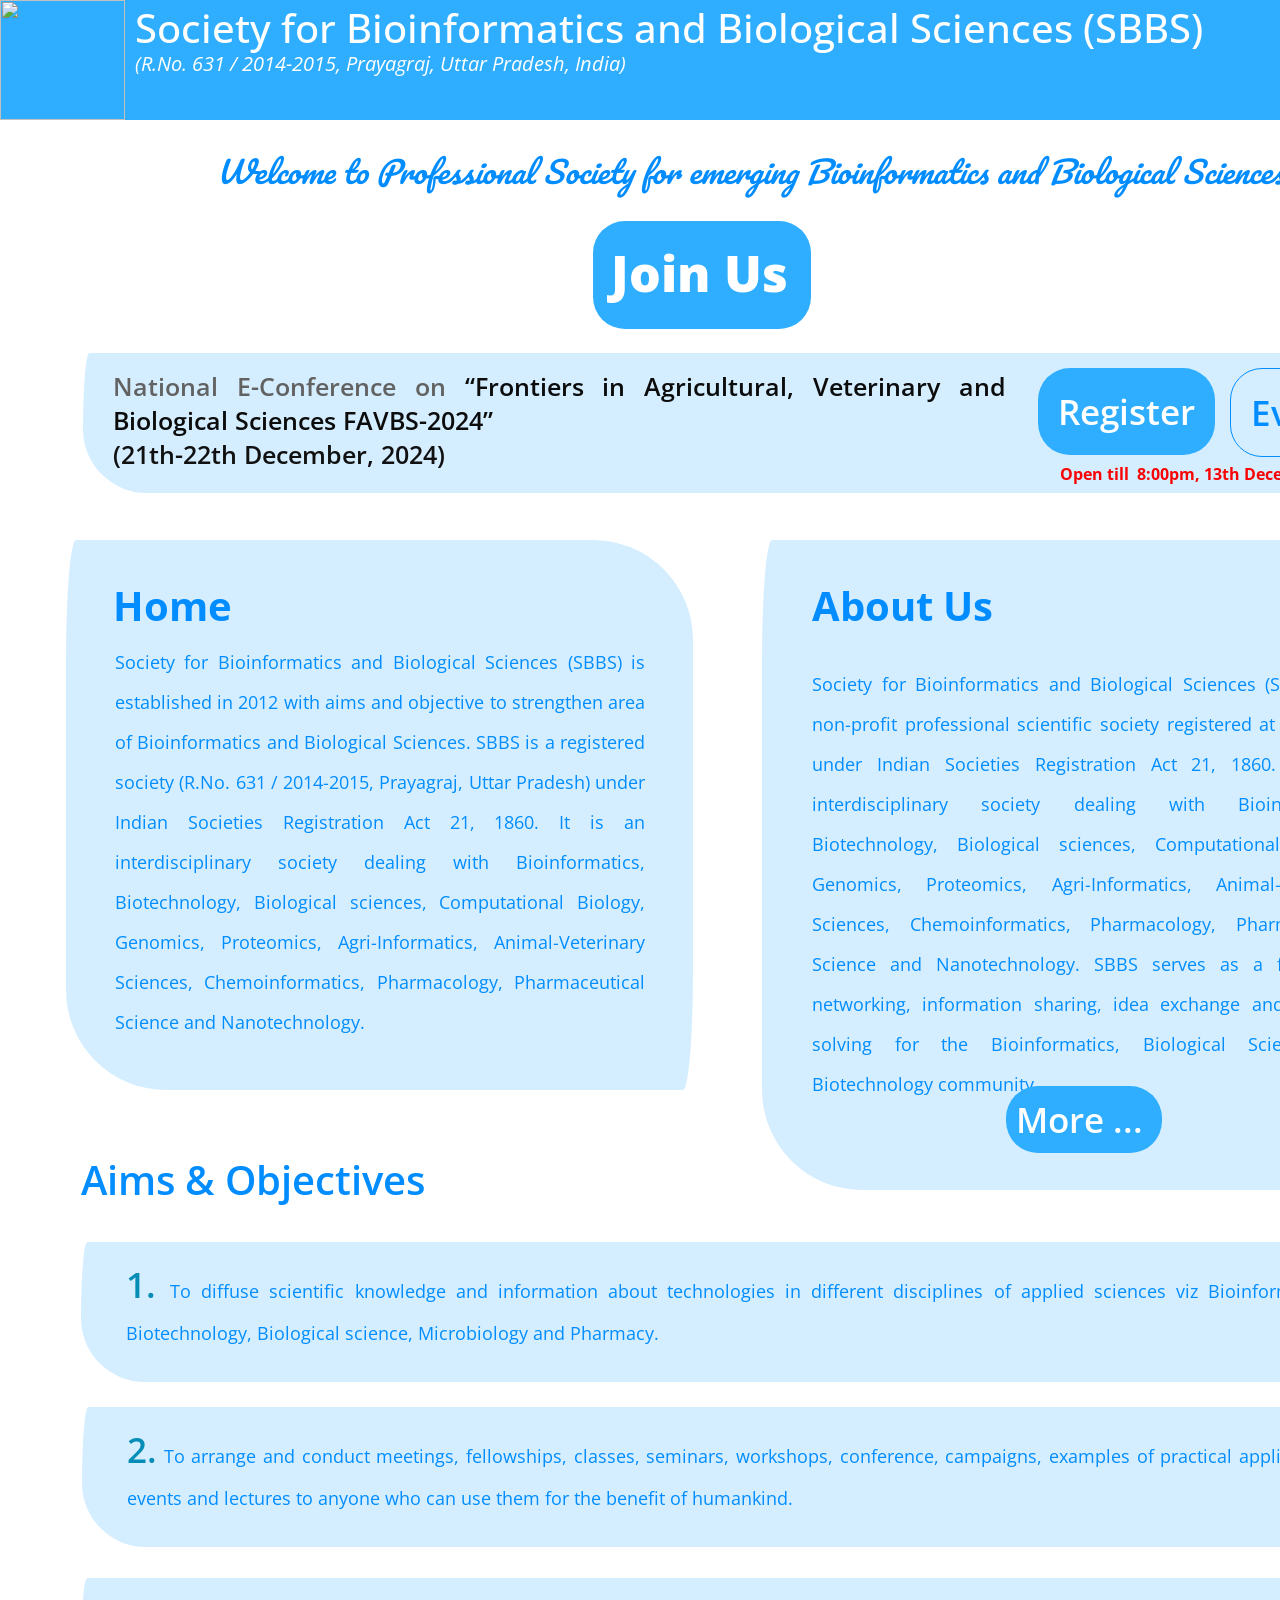
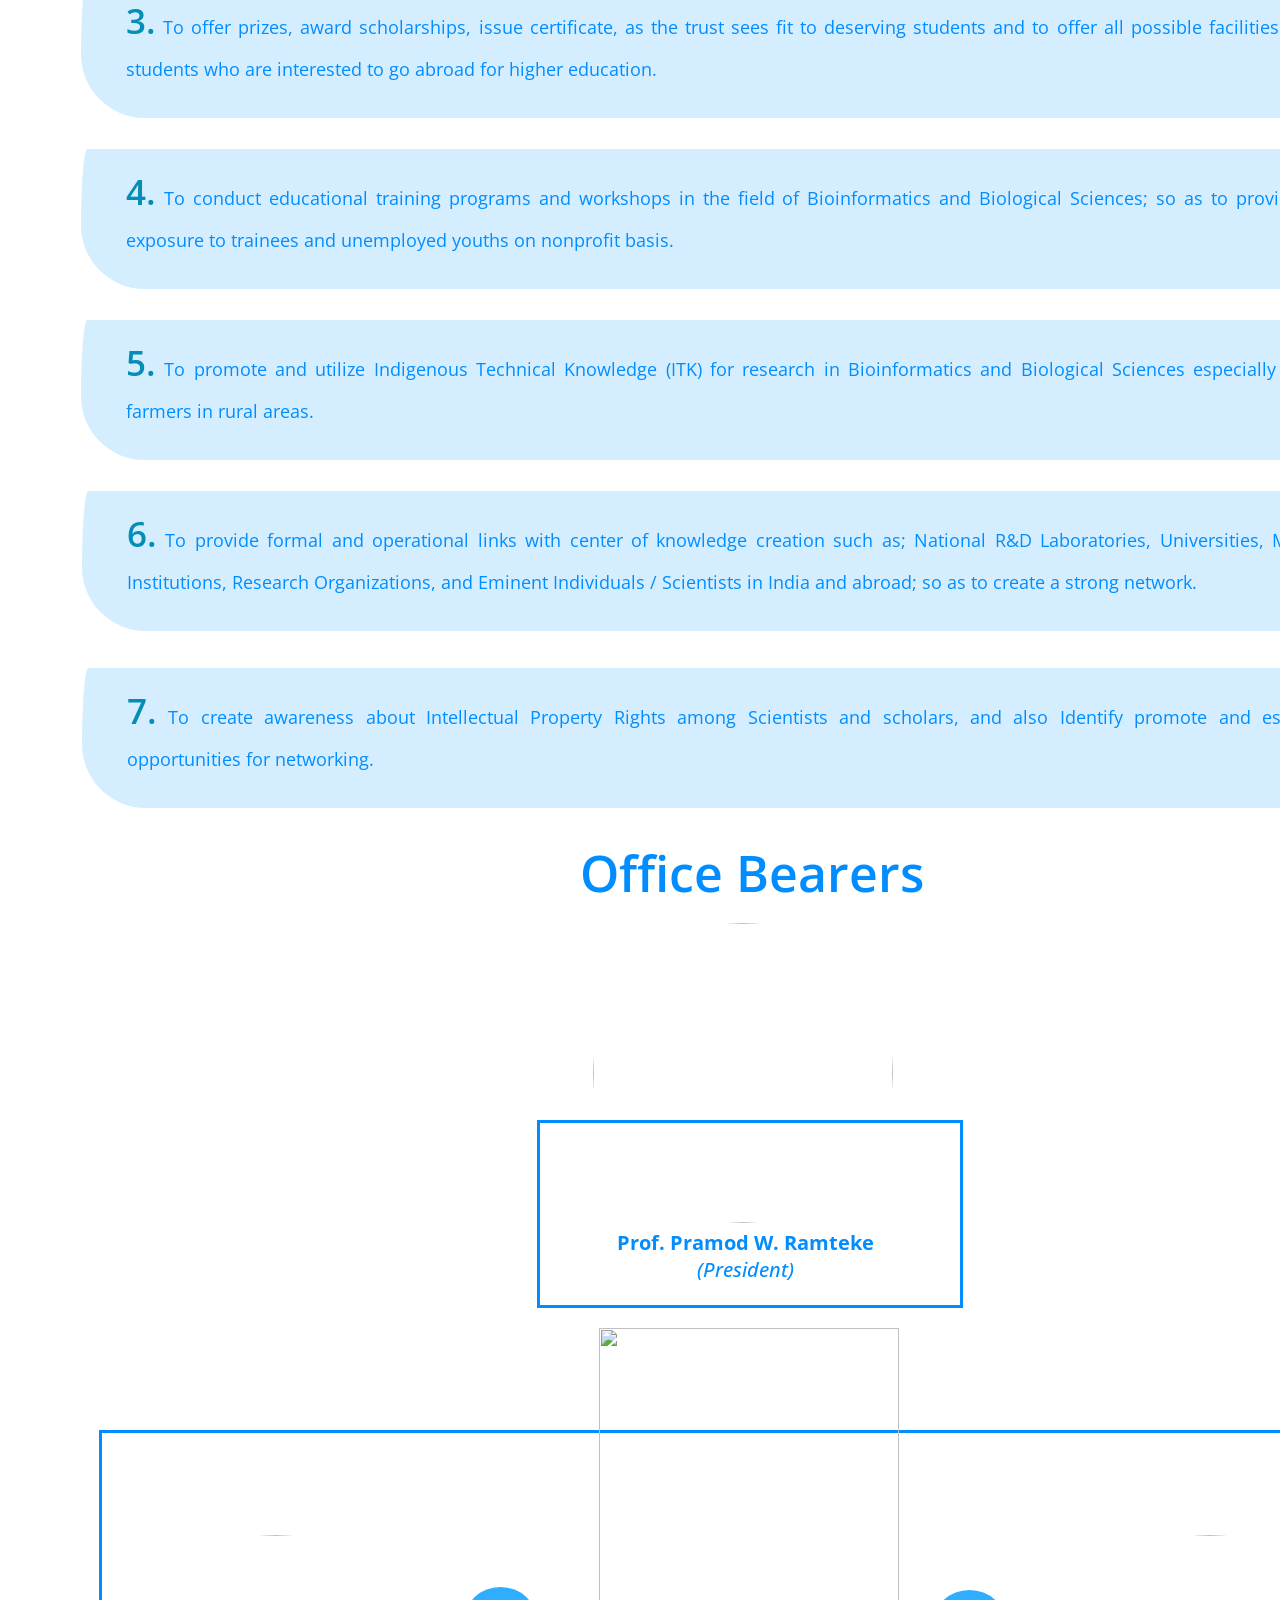
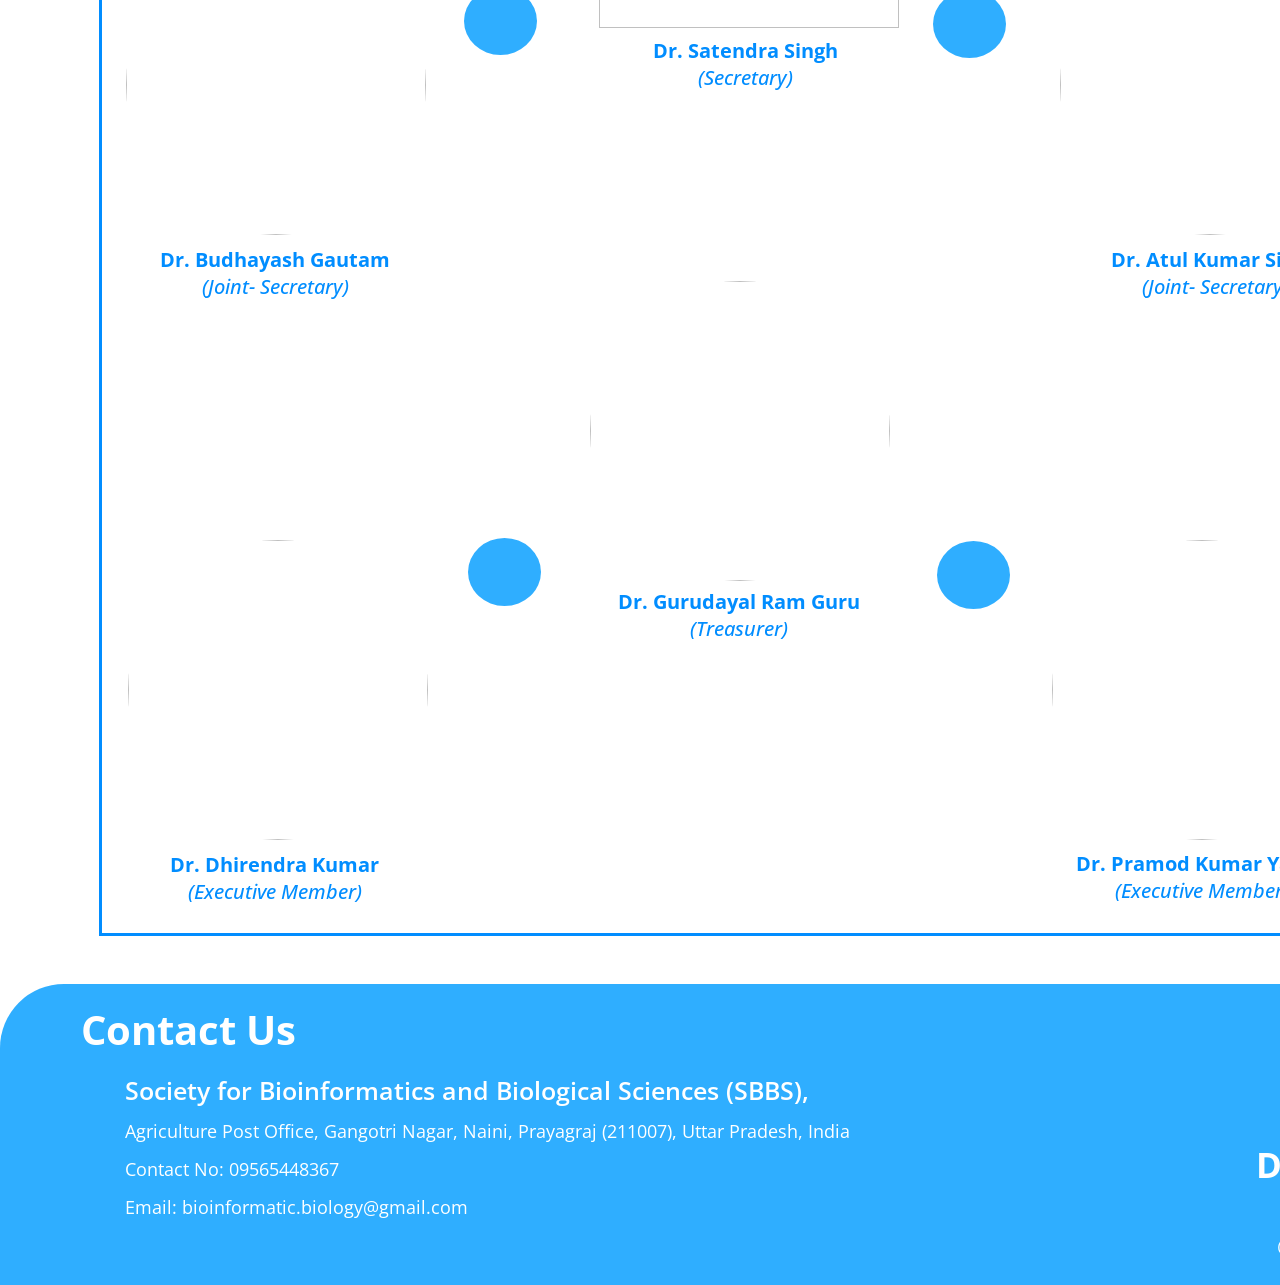
==== commit 31e9b10f: "upd 1.rn3j3r" ====
--- a/Index/Index.html
+++ b/Index/Index.html
@@ -3,7 +3,7 @@
 
 <head>
   <meta charset="utf-8">
-  <title>Home</title>
+  <title>SBBS - Home</title>
   <meta name="generator" content="Google Web Designer 16.1.0.0530">
   <style id="gwd-text-style">
     p {
@@ -430,14 +430,14 @@
       position: absolute;
       font-family: "Open Sans";
       font-weight: 600;
-      text-align: justify;
       transform-origin: 50% 50% 0px;
       color: rgb(1, 141, 255);
-      width: 388px;
+      font-size: 50px;
+      text-align: center;
+      top: 2439px;
+      width: 477px;
       height: 68px;
-      top: 2439px;
-      font-size: 50px;
-      left: 548px;
+      left: 513px;
     }
     .govern-img-in {
       width: 300px;
@@ -452,29 +452,29 @@
     .gwd-img-xbfo {
       top: 2928px;
       z-index: 1;
-      left: 593px;
+      left: 599px;
     }
     .gwd-img-fpew {
-      top: 3360px;
       left: 590px;
+      top: 3481px;
     }
     .gwd-img-1451 {
-      top: 2928px;
       z-index: 1;
-      left: 1052px;
+      left: 1060px;
+      top: 3135px;
     }
     .gwd-img-1oe9 {
-      top: 2928px;
       z-index: 1;
       left: 126px;
+      top: 3135px;
     }
     .gwd-img-pu6v {
-      top: 3360px;
       left: 128px;
+      top: 3740px;
     }
     .gwd-img-19ng {
-      top: 3360px;
       left: 1052px;
+      top: 3740px;
     }
     .president-title {
       position: absolute;
@@ -489,10 +489,12 @@
       font-family: "Open Sans";
       font-size: 20px;
       color: rgb(1, 141, 255);
-      top: 2834px;
       font-weight: bold;
       text-align: center;
-      left: 619px;
+      width: 313px;
+      height: 54px;
+      left: 589px;
+      top: 2829px;
     }
     .gwd-span-awxr {
       font-weight: 500;
@@ -505,8 +507,10 @@
       color: rgb(1, 141, 255);
       font-weight: bold;
       text-align: center;
-      top: 3669px;
-      left: 619px;
+      width: 300px;
+      height: 54px;
+      left: 589px;
+      top: 3788px;
     }
     .gwd-span-1maw {
       position: absolute;
@@ -515,9 +519,9 @@
       color: rgb(1, 141, 255);
       font-weight: bold;
       text-align: center;
-      top: 3237px;
       width: max-content;
-      left: 1090px;
+      left: 1111px;
+      top: 3446px;
     }
     .gwd-span-al7j {
       position: absolute;
@@ -528,7 +532,7 @@
       text-align: center;
       width: max-content;
       top: 3237px;
-      left: 650px;
+      left: 653px;
     }
     .gwd-span-1g59 {
       position: absolute;
@@ -537,9 +541,9 @@
       color: rgb(1, 141, 255);
       font-weight: bold;
       text-align: center;
-      top: 3239px;
       width: max-content;
-      left: 172px;
+      top: 3446px;
+      left: 160px;
     }
     .gwd-span-p5j6 {
       position: absolute;
@@ -549,8 +553,8 @@
       color: rgb(1, 141, 255);
       font-weight: bold;
       text-align: center;
-      top: 3671px;
-      left: 152px;
+      top: 4051px;
+      left: 170px;
     }
     .gwd-span-xsb3 {
       position: absolute;
@@ -559,9 +563,9 @@
       color: rgb(1, 141, 255);
       font-weight: bold;
       text-align: center;
-      top: 3671px;
       width: max-content;
-      left: 1102px;
+      left: 1076px;
+      top: 4050px;
     }
     .gwd-span-3aus {
       font-style: normal;
@@ -595,9 +599,9 @@
       background-color: rgb(47, 174, 255);
       border-radius: 64px 64px 0px 0px;
       height: 300.8px;
-      top: 3782px;
       left: 0px;
       width: 1515px;
+      top: 4184px;
     }
     .gwd-span-1sb5 {
       position: absolute;
@@ -606,8 +610,8 @@
       text-align: justify;
       color: rgb(255, 255, 255);
       font-size: 40px;
-      top: 3800px;
       left: 81px;
+      top: 4202px;
     }
     .gwd-span-1dm2 {
       position: absolute;
@@ -618,9 +622,9 @@
       color: rgb(255, 255, 255);
       line-height: 30px;
       left: 125px;
-      top: 3868px;
       width: 750px;
       height: 158px;
+      top: 4270px;
     }
     .gwd-span-l0jf {
       font-size: 18px;
@@ -641,17 +645,17 @@
       height: 182px;
       z-index: 0;
       border: 3px solid rgb(1, 141, 255);
+      left: 537px;
       top: 2720px;
-      left: 535px;
     }
     .gwd-div-1e34 {
       position: absolute;
       width: 1284px;
-      height: 650px;
       border: 3px solid rgb(1, 141, 255);
       z-index: 0;
-      top: 3097px;
-      left: 97px;
+      height: 1100px;
+      top: 3030px;
+      left: 99px;
     }
     .gwd-img-12nx {
       left: 593px;
@@ -666,7 +670,7 @@
       height: 48px;
       text-align: right;
       left: 1182px;
-      top: 3939px;
+      top: 4341px;
     }
     .gwd-span-1y1x {
       position: absolute;
@@ -679,7 +683,7 @@
       line-height: 30px;
       text-align: right;
       left: 1182px;
-      top: 3987px;
+      top: 4389px;
     }
     .gwd-span-15j2 {
       font-size: 20px;
@@ -715,6 +719,42 @@
       left: 1038px;
       width: 348px;
       text-align: center;
+    }
+    .gwd-div-wqv3 {
+      position: absolute;
+      left: 464px;
+      top: 3186.8px;
+      width: 73px;
+      height: 68px;
+      background-color: rgb(47, 174, 255);
+      border-radius: 50%;
+    }
+    .gwd-div-bo41 {
+      position: absolute;
+      width: 73px;
+      height: 68px;
+      left: 933px;
+      top: 3190px;
+      background-color: rgb(47, 174, 255);
+      border-radius: 50%;
+    }
+    .gwd-div-r5ri {
+      position: absolute;
+      width: 73px;
+      height: 68px;
+      left: 468px;
+      top: 3738px;
+      background-color: rgb(47, 174, 255);
+      border-radius: 50%;
+    }
+    .gwd-div-1mx1 {
+      position: absolute;
+      width: 73px;
+      height: 68px;
+      left: 937px;
+      top: 3741px;
+      background-color: rgb(47, 174, 255);
+      border-radius: 50%;
     }
     @media (min-width: 0) and (max-width: 320px) and (min-height: 0) and (max-height: 4000px) {
       .top-div {
@@ -1419,6 +1459,7 @@
     }
     @media (width: 1194px) and (height: 766px) {}
   </style>
+  <link rel="icon" href="img/logo-img.jpg">
   <link href="https://fonts.googleapis.com/css?family=Roboto:100,100italic,300,300italic,regular,italic,500,500italic,700,700italic,900,900italic|Open+Sans:300,regular,500,600,700,800,300italic,italic,500italic,600italic,700italic,800italic|Pacifico:regular|Dancing+Script:regular,500,600,700" rel="stylesheet" type="text/css">
 </head>
 
@@ -1428,7 +1469,7 @@
   <div class="top-div gwd-new-class-19v7">
   </div>
   <p class="title-txt"><span class="gwd-span-bqkw">Society for Bioinformatics and Biological Sciences (SBBS)</span><br></p>
-  <img src="assets/logo-img.jpg" class="gwd-img-bhdg logo-img">
+  <img src="img/logo-img.jpg" class="gwd-img-bhdg logo-img">
   <p class="subtitle-txt">(R.No. 631 / 2014-2015, Prayagraj, Uttar Pradesh, India)</p>
   <!-- header end -->
   <div class="home-pane"></div>
@@ -1438,7 +1479,7 @@
   <p class="gwd-p-1c2z">About Us</p>
   <p class="gwd-p-tj3d"><span class="gwd-span-wfg0">Society for Bioinformatics and Biological Sciences (SBBS), is a non-profit professional scientific society registered at Prayagraj, under Indian Societies Registration Act 21, 1860. It is an interdisciplinary society dealing with Bioinformatics, Biotechnology, Biological sciences, Computational Biology, Genomics, Proteomics, Agri-Informatics, Animal-Veterinary Sciences, Chemoinformatics, Pharmacology, Pharmaceutical Science and Nanotechnology. SBBS serves as a forum for networking, information sharing, idea exchange and problem solving for the Bioinformatics, Biological Science and Biotechnology community.</span><br></p><span class="joinus-link"><span class="gwd-span-1cz4"><a href="http://#">Join Us</a></span><br></span><span class="gwd-span-5c3a"><a href="http://#">More ...&nbsp;</a></span>
   <span class="gwd-span-1vyw">Aims &amp; Objectives</span>
-  <span class="gwd-span-2s5o">Governing body</span>
+  <span class="gwd-span-2s5o">Office Bearers</span>
   <div class="gwd-div-1xb0 new-event-pane"></div>
   <div class="gwd-div-c5d1 new-event-pane"></div><span class="gwd-span-1vqm"><span class="gwd-span-196a">1.	</span><span class="gwd-span-11at">To diffuse scientific knowledge and information about technologies in different disciplines of applied sciences viz Bioinformatics, Biotechnology, Biological science, Microbiology and Pharmacy.</span></span>
   <div class="aim-box2 gwd-div-1a49 new-event-pane"></div><span class="gwd-span-1bid"><span class="gwd-span-196a">2.<span class="gwd-span-1m1s">&nbsp;To arrange and conduct meetings, fellowships, classes, seminars, workshops, conference, campaigns, examples of practical application, events and lectures to anyone who can use them for the benefit of humankind.</span></span>
@@ -1453,19 +1494,19 @@
   </span>
   <div class="aim-box2 gwd-div-2hvl new-event-pane"></div><span class="gwd-span-1xkf"><span class="gwd-span-196a">3.<span class="gwd-span-1m1s">&nbsp;To offer prizes, award scholarships, issue certificate, as the trust sees fit to deserving students and to offer all possible facilities to the students who are interested to go abroad for higher education.</span></span>
   </span>
-  <span class="conference-title-span">National E-Conference on <span class="gwd-span-1cls">“Frontiers in Agricultural, Veterinary and Biological Sciences FAVBS-2024” </span><br><span class="gwd-span-1lf2">(21th-22th December, 2024)&nbsp;</span></span><span class="register-link"><a href="http://#">Register</a></span><span class="notice-link"><a class="transp-link" href="http://#">Events</a></span>
-  <img src="assets/profile.png" class="govern-img govern-img-in gwd-img-12nx">
-  <img src="assets/profile.png" class="govern-img govern-img-in gwd-img-19ng">
-  <img src="assets/profile.png" class="govern-img govern-img-in gwd-img-pu6v">
-  <img src="assets/profile.png" class="govern-img govern-img-in gwd-img-1oe9">
-  <img src="assets/profile.png" class="govern-img govern-img-in gwd-img-1451">
-  <img src="assets/profile.png" class="govern-img govern-img-in gwd-img-fpew">
+  <span class="conference-title-span">National E-Conference on <span class="gwd-span-1cls">“Frontiers in Agricultural, Veterinary and Biological Sciences FAVBS-2024” </span><br><span class="gwd-span-1lf2">(21th-22th December, 2024)&nbsp;</span></span><span class="register-link"><a href="FAVBS-2024.html">Register</a></span><span class="notice-link"><a class="transp-link" href="Events.html">Events</a></span>
+  <img src="assets/profile.png" class="govern-img govern-img-in gwd-img-12nx" style="border-radius: 50%;">
+  <img src="assets/profile.png" class="govern-img govern-img-in gwd-img-19ng" style="border-radius: 50%;">
+  <img src="assets/profile.png" class="govern-img govern-img-in gwd-img-pu6v" style="border-radius: 50%;">
+  <img src="assets/profile.png" class="govern-img govern-img-in gwd-img-1oe9" style="border-radius: 50%;">
+  <img src="assets/profile.png" class="govern-img govern-img-in gwd-img-1451" style="border-radius: 50%;">
+  <img src="assets/profile.png" class="govern-img govern-img-in gwd-img-fpew" style="border-radius: 50%;">
   <img src="assets/profile.png" class="govern-img govern-img-in gwd-img-xbfo"><span class="gwd-span-jq2x">Prof. Pramod W. Ramteke<br><span class="gwd-span-awxr">(President)</span></span><span class="gwd-span-p6f0"><span class="gwd-span-awxr"><span class="gwd-span-uxm4">Dr. Gurudayal Ram Guru<br></span>(Treasurer)</span>
   </span><span class="gwd-span-al7j"><span class="gwd-span-awxr"><span class="gwd-span-3aus">Dr. Satendra Singh<br></span>(Secretary)</span>
-  </span><span class="gwd-span-xsb3"><span class="gwd-span-awxr"><span class="gwd-span-tq85">Dr. Dhirendra Kumar<br></span>(Executive Member)</span>
-  </span><span class="gwd-span-p5j6"><span class="gwd-span-awxr"><span class="gwd-span-1sg8">Dr. Pramod Kumar Yadav<br></span>(Executive Member)</span>
-  </span><span class="gwd-span-1g59"><span class="gwd-span-awxr"><span class="gwd-span-6nk0">Dr. Atul Kumar Singh<br></span>(Joint- Secretary)</span>
-  </span><span class="gwd-span-1maw"><span class="gwd-span-awxr"><span class="gwd-span-1usm">Dr. Budhayash Gautam<br></span>(Joint- Secretary)</span>
+  </span><span class="gwd-span-xsb3"><span class="gwd-span-awxr"><span class="gwd-span-tq85">Dr. Pramod Kumar Yadav<br></span>(Executive Member)</span>
+  </span><span class="gwd-span-p5j6"><span class="gwd-span-awxr"><span class="gwd-span-1sg8">Dr. Dhirendra Kumar<br></span>(Executive Member)</span>
+  </span><span class="gwd-span-1g59"><span class="gwd-span-awxr"><span class="gwd-span-6nk0">Dr. Budhayash Gautam<br></span>(Joint- Secretary)</span>
+  </span><span class="gwd-span-1maw"><span class="gwd-span-awxr"><span class="gwd-span-1usm">Dr. Atul Kumar Singh<br></span>(Joint- Secretary)</span>
   </span>
   <!-- footer start -->
   <div class="footer-tab"></div><span class="gwd-span-1sb5">Contact Us</span><span class="gwd-span-1dm2"><span class="gwd-span-l0jf"><span class="gwd-span-115w"><span class="gwd-span-fhn2">Society for Bioinformatics and Biological Sciences (SBBS),</span><br>
@@ -1476,6 +1517,11 @@
   <!-- footer ends -->
   <div class="gwd-div-1jhb"></div>
   <div class="gwd-div-1e34"></div>
-  <span class="gwd-span-1wzp">Developed By</span><span class="gwd-span-1y1x"><span class="gwd-span-15j2">Aniket Yadav<br></span><span class="gwd-span-1j77">Sharad Kumar Jaiswal</span><br></span><span class="gwd-span-54qi">Open Till 13th December 8:00PM</span></body>
+  <span class="gwd-span-1wzp">Developed By</span><span class="gwd-span-1y1x"><span class="gwd-span-15j2"><a href="https://www.linkedin.com/in/aniket-yadav-085902231/">@Aniket Yadav</a><br></span><span class="gwd-span-1j77"><a href="https://www.linkedin.com/in/sharad-kumar-jaiswal-547673132/">@Sharad Kumar Jaiswal</a></span><br></span><span class="gwd-span-54qi">Open till&nbsp; 8:00pm, 13th December 2024</span>
+  <div class="gwd-div-wqv3"></div>
+  <div class="gwd-div-bo41"></div>
+  <div class="gwd-div-r5ri"></div>
+  <div class="gwd-div-1mx1"></div>
+</body>
 
 </html>
